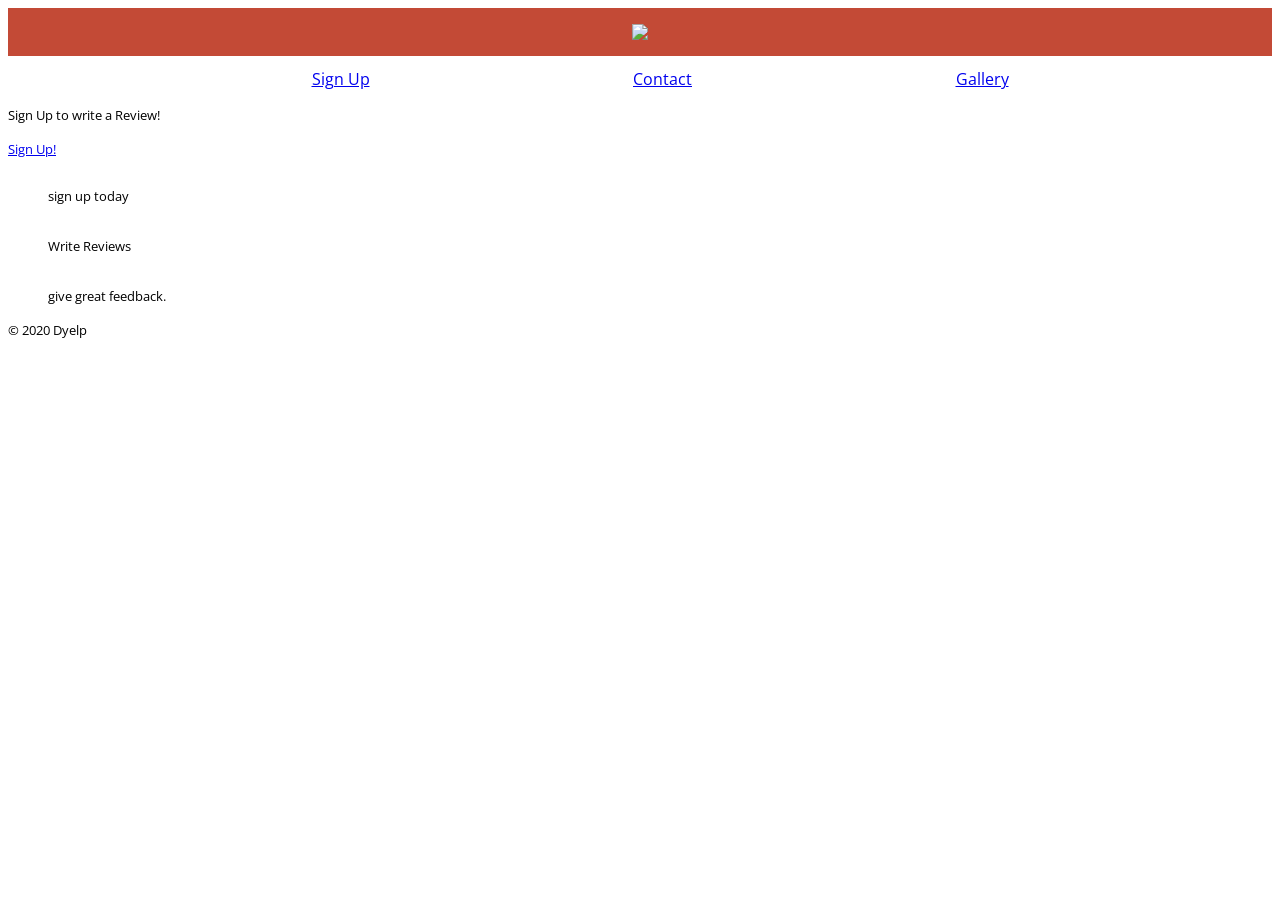
==== index.html @ 433e5d98 "add class to hide h1" ====
<!DOCTYPE html>
<html lang="en">
  <head>
    <meta charset="UTF-8" />
    <meta name="viewport" content="width=device-width, initial-scale=1.0" />
    <title>Fake Yelp</title>

    <!-- always put normalize first so we can override it if we want(CASCADE) -->
    <link
      rel="stylesheet"
      href="https://cdn.jsdelivr.net/npm/normalize.css@8.0.1/normalize.min.css"
    />

    <link
      href="https://fonts.googleapis.com/css2?family=Open+Sans:wght@400;600&display=swap"
      rel="stylesheet"
    />

    <link rel="stylesheet" href="style.css" />
  </head>

  <body>
    <header>
      <!--the h1 will be in the markup for seo and accessibility purposes-->
      <h1 class="screen-reader-text">Fake Yelp </h1>
      <img
        src="https://encrypted-tbn0.gstatic.com/images?q=tbn%3AANd9GcTLTm8zyFDekxHHjUqw9G-ArOdNfnNUYt_G_lpdWDsL-ibaHgjf&usqp=CAU"
      />
    </header>

    <nav>
      <ul>
        <li><a href="./signUp.html"> Sign Up</a></li>
        <li><a href="./contact.html">Contact</a></li>
        <li><a href="./gallery.html">Gallery</a></li>
      </ul>
    </nav>

    <main>
      <!-- 'id' is only once per page! -->
      <div id="cta">
        <div class="bg-trans">
          <p>Sign Up to write a Review!</p>
          <a href="./signup.html">Sign Up!</a>
        </div>
      </div>

      <!-- (section>(figure>img+figcaption)+a+p)*3 -->
      <section>
        <figure>
          <img
            src="https://images.unsplash.com/photo-1493612276216-ee3925520721?ixlib=rb-1.2.1&ixid=eyJhcHBfaWQiOjEyMDd9&auto=format&fit=crop&w=700&q=60/300x400"
            alt=""
          />
          <figcaption>sign up today</figcaption>
        </figure>
        <a href="sign up today!"></a>
        <p></p>
      </section>

      <section>
        <figure>
          <img
            src="https://images.unsplash.com/photo-1451755032734-ada8d61ecf2f?ixlib=rb-1.2.1&ixid=eyJhcHBfaWQiOjEyMDd9&auto=format&fit=crop&w=700&q=60/300x400"
            alt=""
          />
          <figcaption>Write Reviews</figcaption>
        </figure>
        <a href="./contact.html"></a>
        <p></p>
      </section>

      <section>
        <figure>
          <img
            src="https://images.unsplash.com/photo-1504507926084-34cf0b939964?ixlib=rb-1.2.1&ixid=eyJhcHBfaWQiOjEyMDd9&auto=format&fit=crop&w=700&q=60"
            alt=""
          />
          <figcaption>give great feedback.</figcaption>
        </figure>
        <a href="Sign Up Today!"></a>
        <p></p>
      </section>
    </main>

    <footer>
      <p>&copy; 2020 Dyelp</p>
      <!-- add a navigation menu using emmet NO NAV TAG. only a ul with 4 li eith a tags in them. -->
      <ul>
        <li><a href=""></a></li>
        <li><a href=""></a></li>
        <li><a href=""></a></li>
        <li><a href=""></a></li>
      </ul>
    </footer>
  </body>
</html>
---- style.css ----
:root {
  --color-primary: #C34A36;
  --secondary-color: #B0A8B9;
  --tertiary-color: #D5CABD;


}

body {
  /* try to load the font family from google, otherwise use a build in font. */
  font-family: "Open Sans", sans-serif;
  font-size: 10px;
  line-height: 1.65;
}

header {
  background: var(--color-primary);
  display: flex;
  justify-content: center;
  padding: 1rem;
}
header img {

}

h1,
h2,
h3 {
  line-height: 1.15;
}

h1 {
  color: black;
  font-size: 3.052em;
  text-align: center;
}

h2 {
  font-size: 2.441em;
}

h3 {
  font-size: 1.953em;
}

p,
li,
a,
figcaption {
  font-size: 1.266em;
}

nav ul {
  display: flex;
  justify-content: space-evenly;
}

li {
  list-style-type: none;
}

/* Utility Class */

/* https://css-tricks.com/snippets/css/accessibilityseo-friendly-css-hiding/ */
.screen-reader-text {
  position: absolute;
  top: -9999px;
  left: -9999px;
}
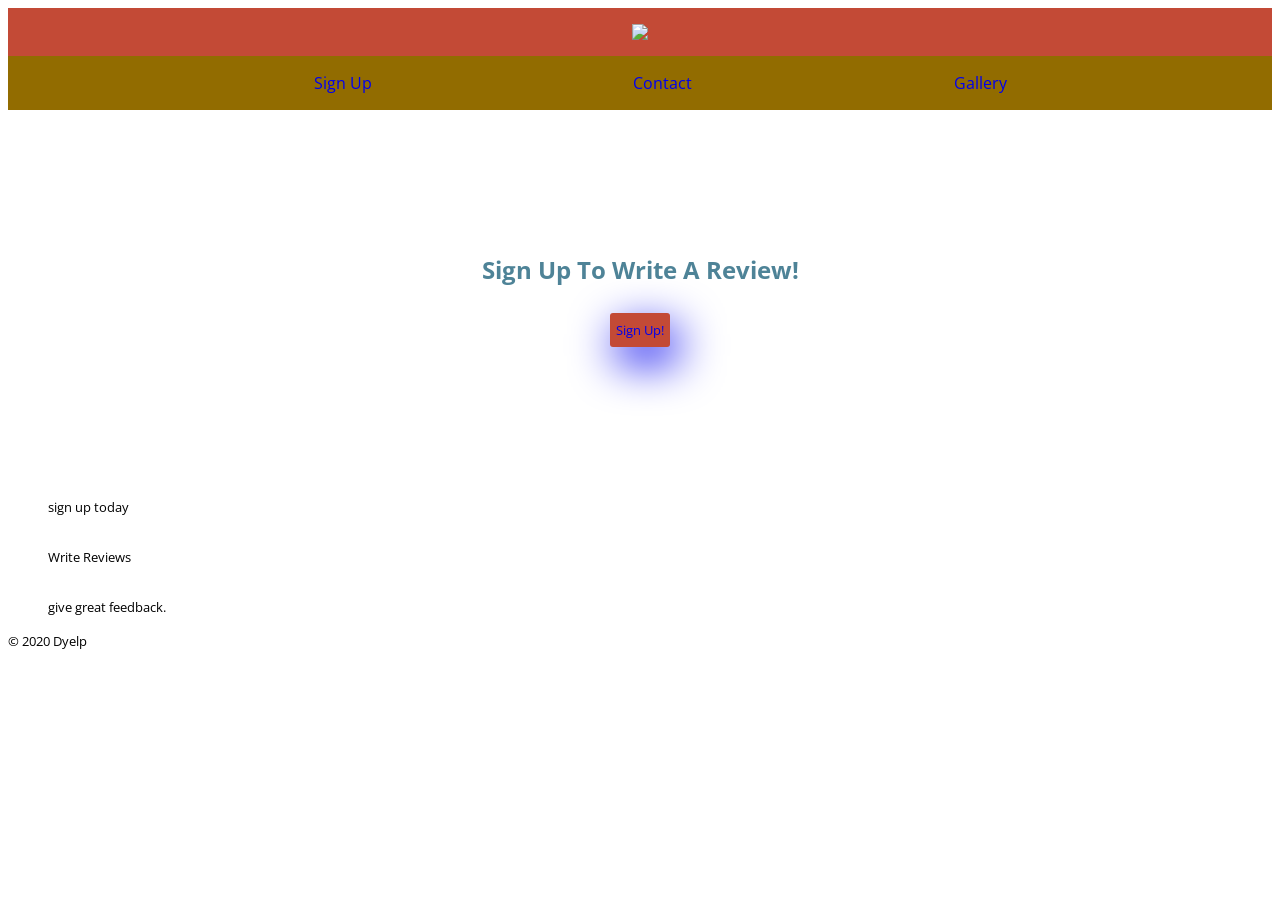
==== commit e06ee751: "add header border" ====
--- a/index.html
+++ b/index.html
@@ -22,7 +22,7 @@
   <body>
     <header>
       <!--the h1 will be in the markup for seo and accessibility purposes-->
-      <h1 class="screen-reader-text">Fake Yelp </h1>
+      <h1 class="screen-reader-text">Fake Yelp</h1>
       <img
         src="https://encrypted-tbn0.gstatic.com/images?q=tbn%3AANd9GcTLTm8zyFDekxHHjUqw9G-ArOdNfnNUYt_G_lpdWDsL-ibaHgjf&usqp=CAU"
       />
@@ -85,7 +85,7 @@
 
     <footer>
       <p>&copy; 2020 Dyelp</p>
-      <!-- add a navigation menu using emmet NO NAV TAG. only a ul with 4 li eith a tags in them. -->
+      <!-- add a navigation menu using emmet NO NAV TAG. only a ul with 4 li with a tags in them. -->
       <ul>
         <li><a href=""></a></li>
         <li><a href=""></a></li>
--- a/style.css
+++ b/style.css
@@ -1,9 +1,8 @@
 :root {
   --color-primary: #C34A36;
   --secondary-color: #B0A8B9;
-  --tertiary-color: #D5CABD;
-
-
+  --tertiary-color: #926C00;
+  --accent-color: #4E8397;
 }
 
 body {
@@ -20,7 +19,9 @@
   padding: 1rem;
 }
 header img {
-
+  justify-content: center;
+  display: block;
+  margin: 0 auto;
 }
 
 h1,
@@ -49,6 +50,10 @@
 figcaption {
   font-size: 1.266em;
 }
+nav {
+  background-color: var(--tertiary-color);
+  padding: 0.25rem;
+}
 
 nav ul {
   display: flex;
@@ -57,6 +62,41 @@
 
 li {
   list-style-type: none;
+}
+a {
+  text-decoration: none;
+}
+
+#cta {
+  display: flex;
+  background-image: url("https://unsplash.com/photos/aNN7cWjfiqM");
+  flex-direction: column;
+  align-items: center;
+  height: 40vh;
+  justify-content: center;
+}
+
+#cta p {
+  color: var(--accent-color);
+  font-size: 2.4em;
+  text-transform: capitalize;
+  font-weight: bolder;
+}
+
+.bg-trans {
+  background-color: rgba(255, 255, 255, 0.4);
+  border-radius: 3px;
+  padding: 1rem;
+  text-align: center;
+}
+
+#cta a {
+  background: var(--color-primary);
+  padding: 0.5em;
+  border-radius: 3px;
+  box-shadow: 7px 15px 46px;
+  display: inline-block;
+  margin-bottom: 0.5rem;
 }
 
 /* Utility Class */
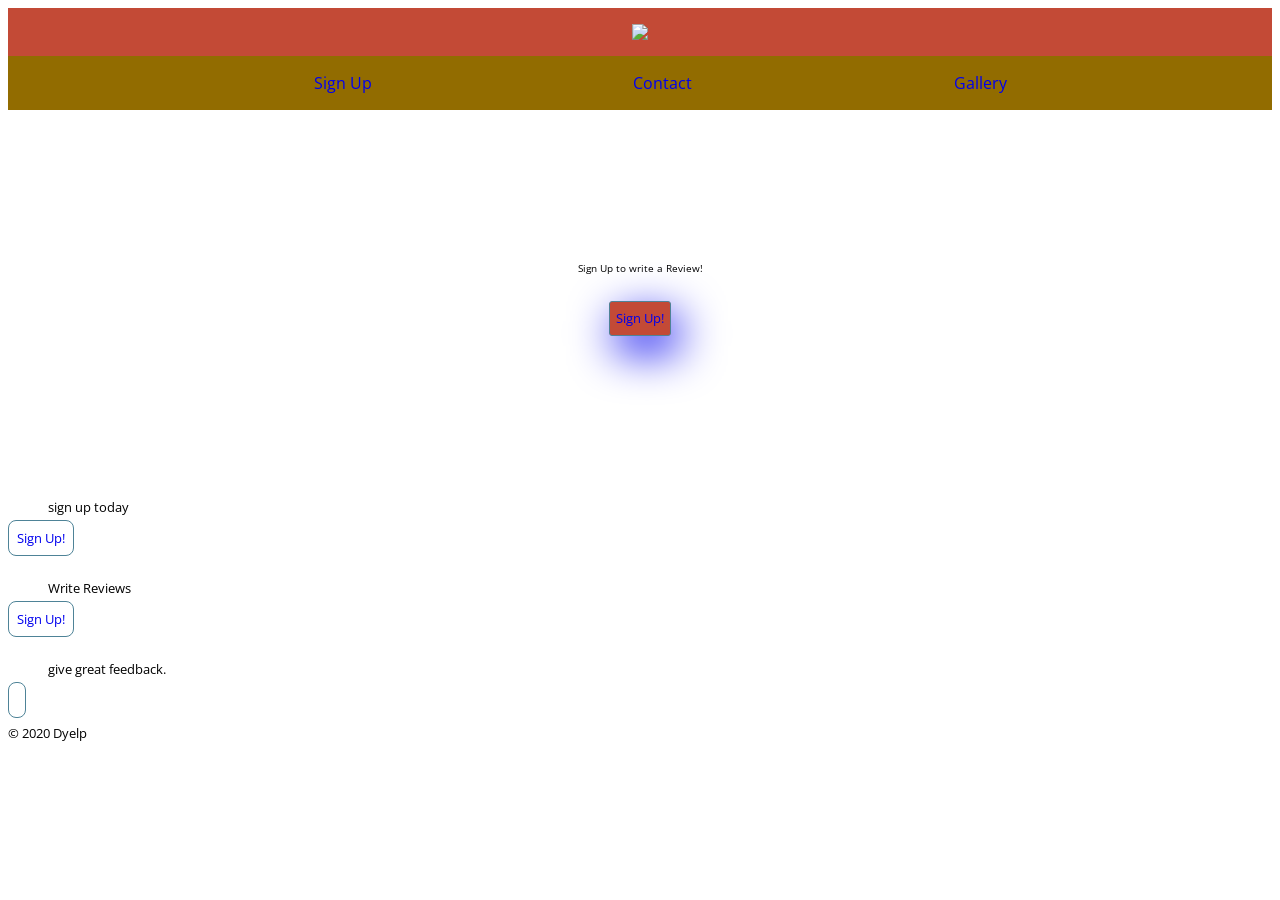
==== commit 42dedfda: "usa a button class" ====
--- a/index.html
+++ b/index.html
@@ -40,8 +40,8 @@
       <!-- 'id' is only once per page! -->
       <div id="cta">
         <div class="bg-trans">
-          <p>Sign Up to write a Review!</p>
-          <a href="./signup.html">Sign Up!</a>
+          <p></p>Sign Up to write a Review!</p>
+          <a href="./signup.html" class="button">Sign Up!</a>
         </div>
       </div>
 
@@ -54,7 +54,7 @@
           />
           <figcaption>sign up today</figcaption>
         </figure>
-        <a href="sign up today!"></a>
+        <a href="sign up today!"class="button">Sign Up!</a>
         <p></p>
       </section>
 
@@ -66,7 +66,7 @@
           />
           <figcaption>Write Reviews</figcaption>
         </figure>
-        <a href="./contact.html"></a>
+        <a href="./contact.html"class="button">Sign Up!</a>
         <p></p>
       </section>
 
@@ -78,7 +78,7 @@
           />
           <figcaption>give great feedback.</figcaption>
         </figure>
-        <a href="Sign Up Today!"></a>
+        <a href="Sign Up Today!"class="button"></a>
         <p></p>
       </section>
     </main>
--- a/style.css
+++ b/style.css
@@ -89,6 +89,11 @@
   padding: 1rem;
   text-align: center;
 }
+.button {
+  border-radius: 0.5rem;
+  padding: 0.5rem;
+  border: solid thin var(--accent-color);
+}
 
 #cta a {
   background: var(--color-primary);
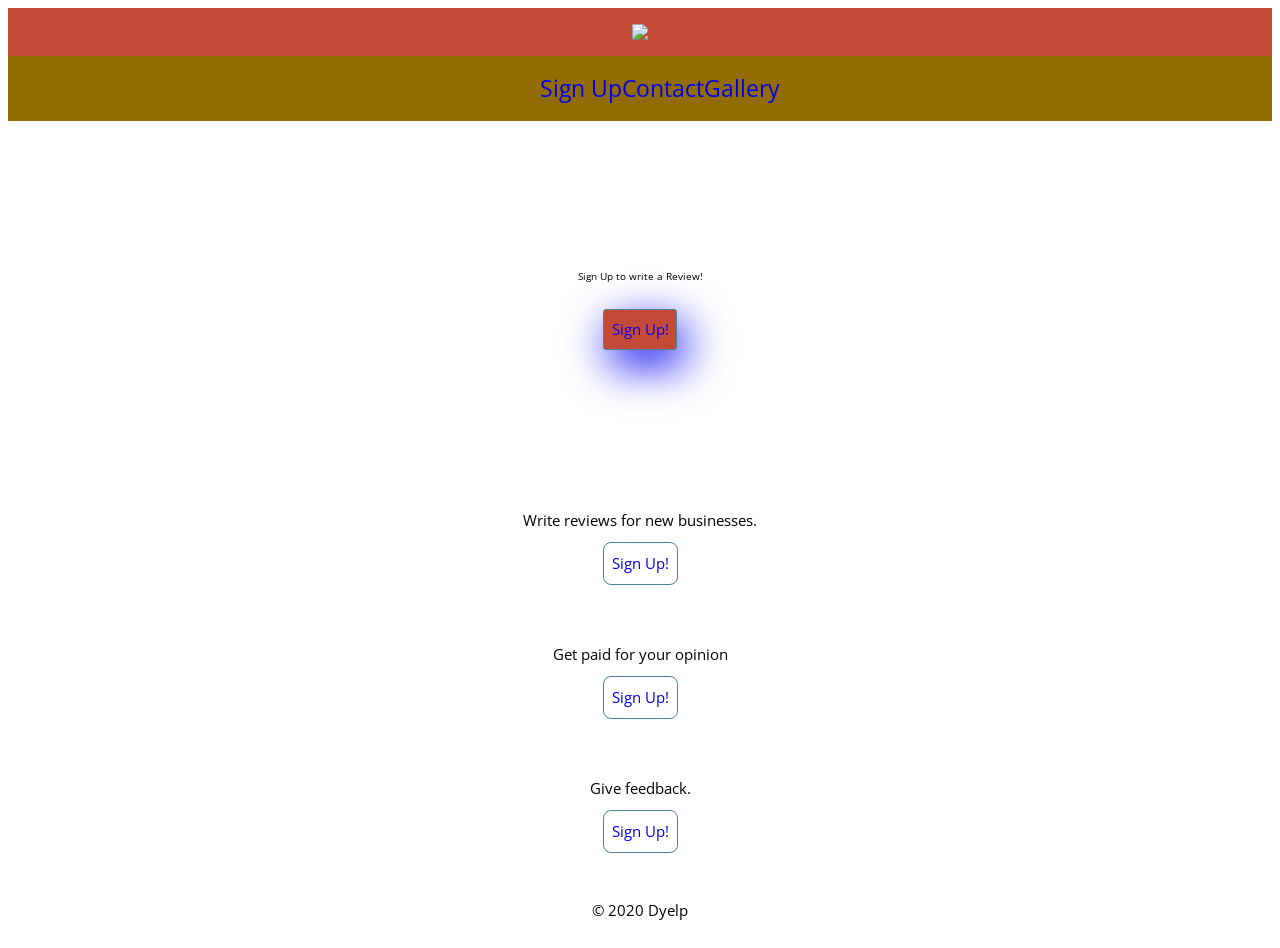
==== commit c0289022: ":recycle: refactor flex stuff into classes" ====
--- a/index.html
+++ b/index.html
@@ -20,7 +20,7 @@
   </head>
 
   <body>
-    <header>
+    <header class = "flex flex--column flex--align-items-center">
       <!--the h1 will be in the markup for seo and accessibility purposes-->
       <h1 class="screen-reader-text">Fake Yelp</h1>
       <img
@@ -28,7 +28,7 @@
       />
     </header>
 
-    <nav>
+    <nav class="flex flex--column flex--align-items-center">
       <ul>
         <li><a href="./signUp.html"> Sign Up</a></li>
         <li><a href="./contact.html">Contact</a></li>
@@ -46,39 +46,39 @@
       </div>
 
       <!-- (section>(figure>img+figcaption)+a+p)*3 -->
-      <section>
+      <section class = "flex flex--column flex--align-items-center">
         <figure>
           <img
-            src="https://images.unsplash.com/photo-1493612276216-ee3925520721?ixlib=rb-1.2.1&ixid=eyJhcHBfaWQiOjEyMDd9&auto=format&fit=crop&w=700&q=60/300x400"
-            alt=""
+            src="https://images.unsplash.com/photo-1493612276216-ee3925520721?ixlib=rb-1.2.1&ixid=eyJhcHBfaWQiOjEyMDd9&auto=format&fit=crop&w=700&q=60/"
+            alt=""class ="img--responsive"
           />
-          <figcaption>sign up today</figcaption>
+          <figcaption>Write reviews for new businesses.</figcaption>
         </figure>
         <a href="sign up today!"class="button">Sign Up!</a>
         <p></p>
       </section>
 
-      <section>
+      <section class = "flex flex--column flex--align-items-center">
         <figure>
           <img
-            src="https://images.unsplash.com/photo-1451755032734-ada8d61ecf2f?ixlib=rb-1.2.1&ixid=eyJhcHBfaWQiOjEyMDd9&auto=format&fit=crop&w=700&q=60/300x400"
-            alt=""
+            src="https://images.unsplash.com/photo-1451755032734-ada8d61ecf2f?ixlib=rb-1.2.1&ixid=eyJhcHBfaWQiOjEyMDd9&auto=format&fit=crop&w=700&q=60/"
+            alt=""class ="img--responsive"
           />
-          <figcaption>Write Reviews</figcaption>
+          <figcaption>Get paid for your opinion</figcaption>
         </figure>
         <a href="./contact.html"class="button">Sign Up!</a>
         <p></p>
       </section>
 
-      <section>
+      <section class = "flex flex--column flex--align-items-center">
         <figure>
           <img
             src="https://images.unsplash.com/photo-1504507926084-34cf0b939964?ixlib=rb-1.2.1&ixid=eyJhcHBfaWQiOjEyMDd9&auto=format&fit=crop&w=700&q=60"
-            alt=""
+            alt=""class ="img--responsive"
           />
-          <figcaption>give great feedback.</figcaption>
+          <figcaption>Give feedback.</figcaption>
         </figure>
-        <a href="Sign Up Today!"class="button"></a>
+        <a href="Sign Up Today!"class="button">Sign Up!</a>
         <p></p>
       </section>
     </main>
@@ -86,7 +86,7 @@
     <footer>
       <p>&copy; 2020 Dyelp</p>
       <!-- add a navigation menu using emmet NO NAV TAG. only a ul with 4 li with a tags in them. -->
-      <ul>
+      <ul class= "flex flex--column flex--align-items-center">
         <li><a href=""></a></li>
         <li><a href=""></a></li>
         <li><a href=""></a></li>
--- a/style.css
+++ b/style.css
@@ -14,8 +14,6 @@
 
 header {
   background: var(--color-primary);
-  display: flex;
-  justify-content: center;
   padding: 1rem;
 }
 header img {
@@ -47,8 +45,10 @@
 p,
 li,
 a,
+
 figcaption {
-  font-size: 1.266em;
+  font-size: 1.5em;
+  text-align: center;
 }
 nav {
   background-color: var(--tertiary-color);
@@ -106,6 +106,35 @@
 
 /* Utility Class */
 
+.flex {
+  display: flex;
+}
+
+.flex--align-items-center {
+  align-items: center;
+}
+
+.flex--column {
+  flex-direction: column;
+}
+
+.flex--justify-content-center {
+  justify-content: center;
+}
+
+.flex--justify-content-space-around {
+  justify-content: space-around;
+}
+
+.flex--row {
+  flex-direction: row;
+}
+
+.img--responsive {
+  max-width: 100%;
+  height: auto;
+}
+
 /* https://css-tricks.com/snippets/css/accessibilityseo-friendly-css-hiding/ */
 .screen-reader-text {
   position: absolute;
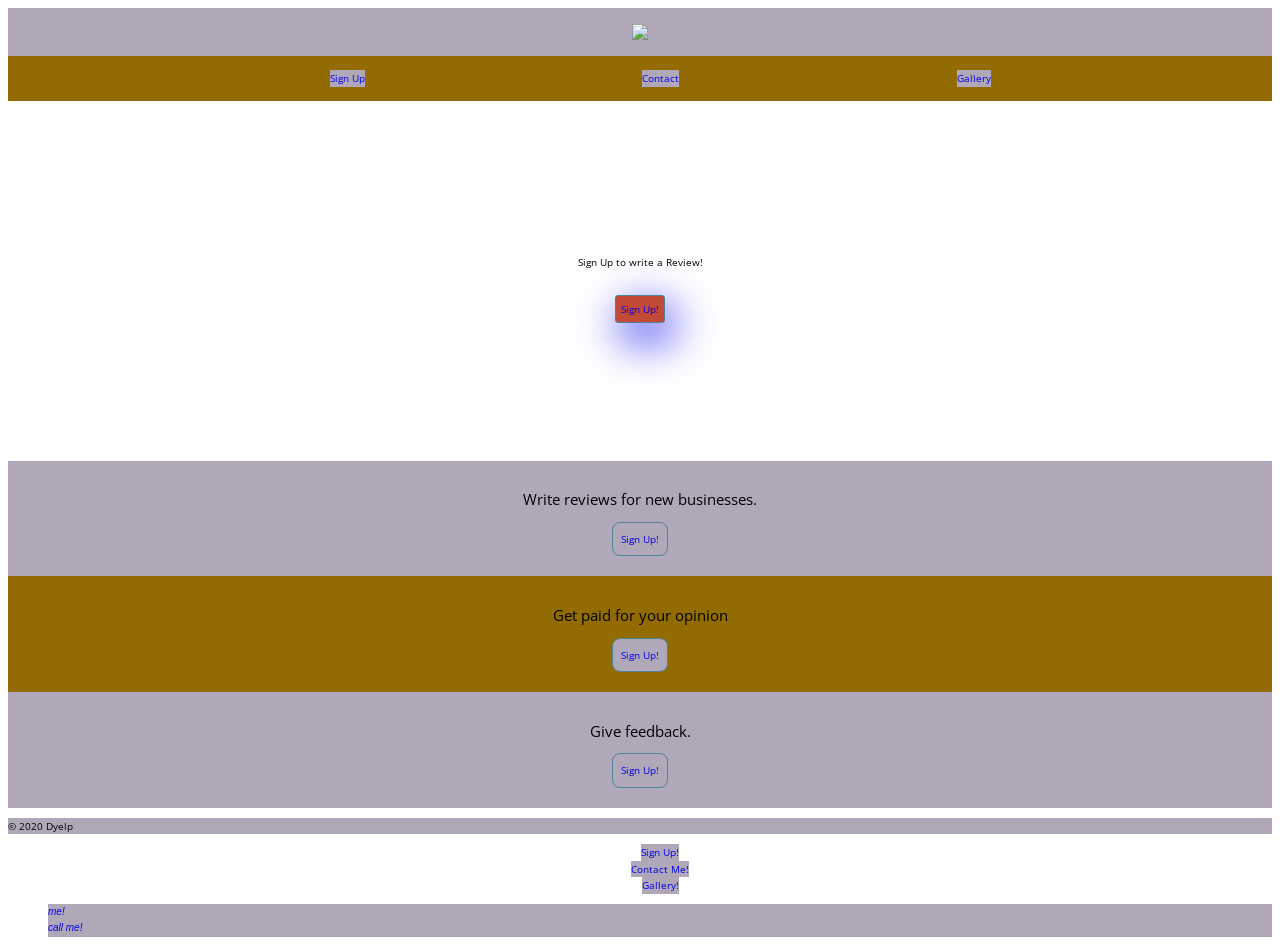
==== commit e1207b0a: "add footer list." ====
--- a/index.html
+++ b/index.html
@@ -28,8 +28,8 @@
       />
     </header>
 
-    <nav class="flex flex--column flex--align-items-center">
-      <ul>
+    <nav>
+      <ul class="flex flex--align-items-center">
         <li><a href="./signUp.html"> Sign Up</a></li>
         <li><a href="./contact.html">Contact</a></li>
         <li><a href="./gallery.html">Gallery</a></li>
@@ -49,7 +49,7 @@
       <section class = "flex flex--column flex--align-items-center">
         <figure>
           <img
-            src="https://images.unsplash.com/photo-1493612276216-ee3925520721?ixlib=rb-1.2.1&ixid=eyJhcHBfaWQiOjEyMDd9&auto=format&fit=crop&w=700&q=60/"
+            src="https://images.unsplash.com/photo-1515859005217-8a1f08870f59?ixlib=rb-1.2.1&ixid=eyJhcHBfaWQiOjEyMDd9&auto=format&fit=crop&w=700&q=60"
             alt=""class ="img--responsive"
           />
           <figcaption>Write reviews for new businesses.</figcaption>
@@ -61,7 +61,7 @@
       <section class = "flex flex--column flex--align-items-center">
         <figure>
           <img
-            src="https://images.unsplash.com/photo-1451755032734-ada8d61ecf2f?ixlib=rb-1.2.1&ixid=eyJhcHBfaWQiOjEyMDd9&auto=format&fit=crop&w=700&q=60/"
+            src="https://images.unsplash.com/photo-1517957754642-2870518e16f8?ixlib=rb-1.2.1&ixid=eyJhcHBfaWQiOjEyMDd9&auto=format&fit=crop&w=700&q=60"
             alt=""class ="img--responsive"
           />
           <figcaption>Get paid for your opinion</figcaption>
@@ -87,11 +87,20 @@
       <p>&copy; 2020 Dyelp</p>
       <!-- add a navigation menu using emmet NO NAV TAG. only a ul with 4 li with a tags in them. -->
       <ul class= "flex flex--column flex--align-items-center">
-        <li><a href=""></a></li>
-        <li><a href=""></a></li>
-        <li><a href=""></a></li>
-        <li><a href=""></a></li>
+        <li><a href="./signUp.html">Sign Up!</a></li>
+        <li><a href="./contact.html">Contact Me!</a></li>
+        <li><a href="./gallery.html">Gallery!</a></li>
       </ul>
     </footer>
+      <address>
+        <ul>
+          <li>
+            <a href="mailto:dyeshiamonet@gmail.com">me!</a>
+          </li>
+        <li>
+          <a href="tel:3145858667">call me!</a>
+        </li>
+        </ul>
+      </address>
   </body>
 </html>
--- a/style.css
+++ b/style.css
@@ -13,7 +13,7 @@
 }
 
 header {
-  background: var(--color-primary);
+  background: var(--secondary-color);
   padding: 1rem;
 }
 header img {
@@ -29,7 +29,7 @@
 }
 
 h1 {
-  color: black;
+  color: var(--tertiary-color);
   font-size: 3.052em;
   text-align: center;
 }
@@ -45,6 +45,14 @@
 p,
 li,
 a,
+
+/* select the odd */
+main > section:nth-of-type(odd) {
+  background: var(--secondary-color);
+}
+main > section:nth-of-type(even) {
+  background: var(--tertiary-color);
+}
 
 figcaption {
   font-size: 1.5em;
@@ -141,3 +149,7 @@
   top: -9999px;
   left: -9999px;
 }
+
+footer {
+
+}
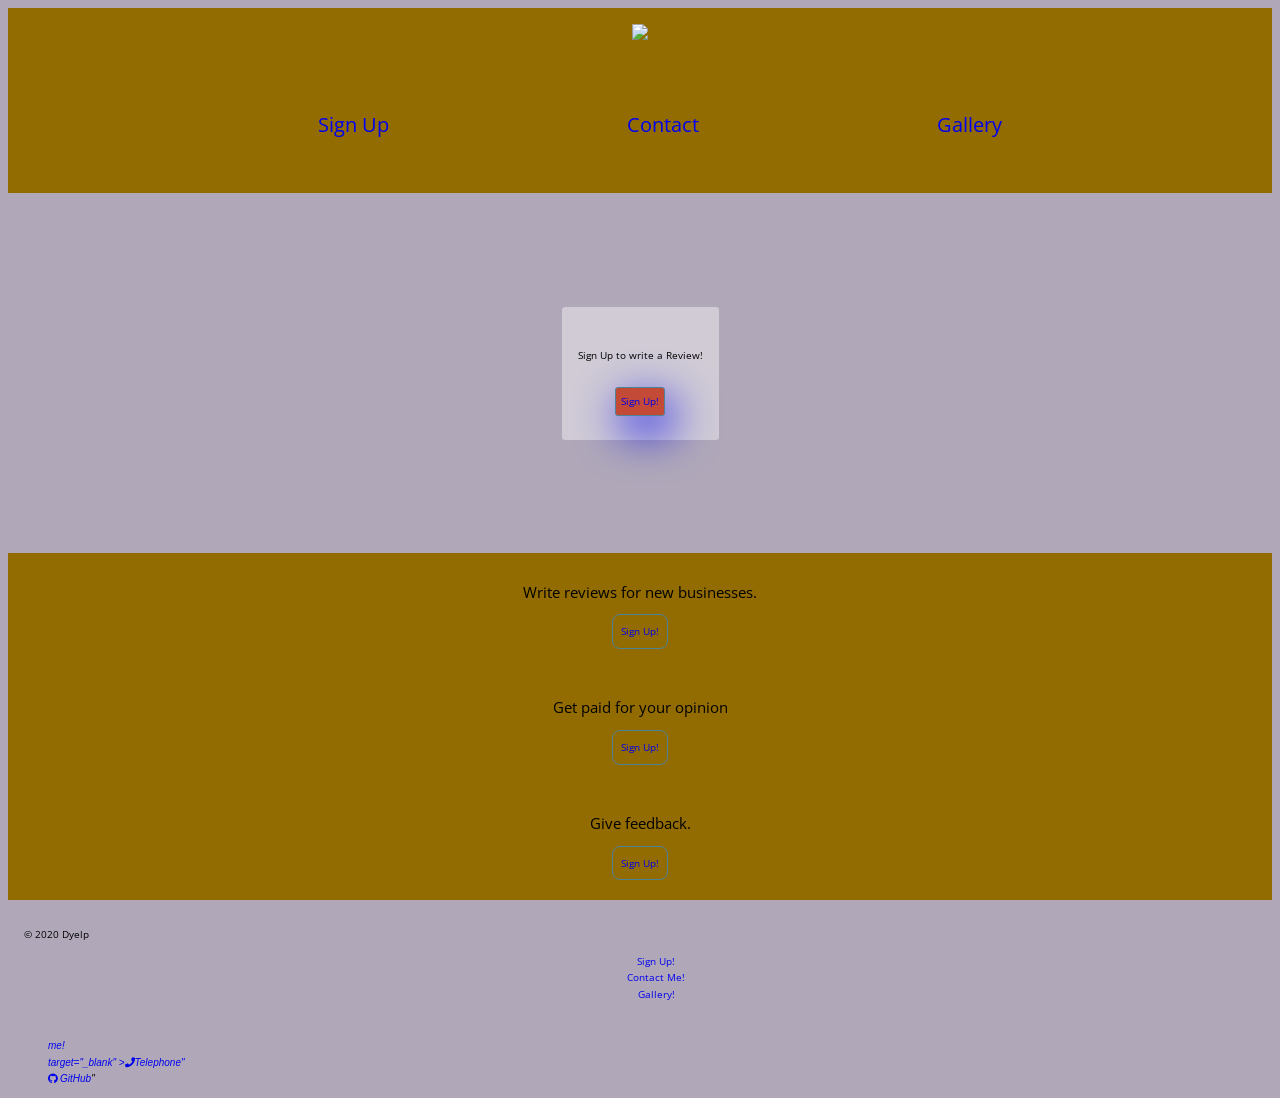
==== commit 88a9a93e: "add style icons" ====
--- a/index.html
+++ b/index.html
@@ -17,8 +17,12 @@
     />
 
     <link rel="stylesheet" href="style.css" />
+    <link
+      rel="stylesheet"
+      href="https://cdnjs.cloudflare.com/ajax/libs/font-awesome/5.13.0/css/all.min.css"
+    />
+
   </head>
-
   <body>
     <header class = "flex flex--column flex--align-items-center">
       <!--the h1 will be in the markup for seo and accessibility purposes-->
@@ -36,7 +40,7 @@
       </ul>
     </nav>
 
-    <main>
+    <main class="md-flex">
       <!-- 'id' is only once per page! -->
       <div id="cta">
         <div class="bg-trans">
@@ -97,8 +101,15 @@
           <li>
             <a href="mailto:dyeshiamonet@gmail.com">me!</a>
           </li>
+
         <li>
-          <a href="tel:3145858667">call me!</a>
+          <a href="tel:3145858667"> target="_blank"
+          ><span class="fas fa-phone"></span>Telephone"</a>
+        </li>
+
+        <li>
+          <a href="https://github.com/dyeshiasmith" target="_blank"
+          ><span class="fab fa-github"></span>GitHub</a>"
         </li>
         </ul>
       </address>
--- a/style.css
+++ b/style.css
@@ -8,12 +8,13 @@
 body {
   /* try to load the font family from google, otherwise use a build in font. */
   font-family: "Open Sans", sans-serif;
+  background-color: var(--secondary-color);
   font-size: 10px;
   line-height: 1.65;
 }
 
 header {
-  background: var(--secondary-color);
+  background: var(--tertiary-color);
   padding: 1rem;
 }
 header img {
@@ -42,13 +43,13 @@
   font-size: 1.953em;
 }
 
-p,
-li,
-a,
+p, li, a, figcaption {
+  font-size: 1em;
+}
 
 /* select the odd */
 main > section:nth-of-type(odd) {
-  background: var(--secondary-color);
+  background: var(--tertiary-color);
 }
 main > section:nth-of-type(even) {
   background: var(--tertiary-color);
@@ -60,12 +61,22 @@
 }
 nav {
   background-color: var(--tertiary-color);
-  padding: 0.25rem;
+  padding: 2rem;
+  font-size: 2em;
 }
 
 nav ul {
   display: flex;
   justify-content: space-evenly;
+}
+
+footer {
+  padding: 1rem;
+}
+
+footer li {
+  display: inline-block;
+  margin-right: 0.5rem;
 }
 
 li {
@@ -97,10 +108,29 @@
   padding: 1rem;
   text-align: center;
 }
+
+address li {
+  margin-right: 0;
+}
+
+address li ::after {
+  content: *\2022*;
+}
+
 .button {
   border-radius: 0.5rem;
   padding: 0.5rem;
   border: solid thin var(--accent-color);
+}
+.button:focus,
+.button:hover {
+}
+
+.fab {
+  margin-right: 0.125rem;
+}
+.fa-id-card-alt {
+  margin-right: 0.5rem;
 }
 
 #cta a {
@@ -143,6 +173,21 @@
   height: auto;
 }
 
+.text-align--center {
+  text-align: center;
+}
+
+@media screen only and (min-width: 960px) {
+  .md-flex {
+    display: flex;
+  }
+}
+
+.md-flex-flex-direction--row {
+  flex-direction: row;
+}
+
+
 /* https://css-tricks.com/snippets/css/accessibilityseo-friendly-css-hiding/ */
 .screen-reader-text {
   position: absolute;
@@ -150,6 +195,3 @@
   left: -9999px;
 }
 
-footer {
-
-}
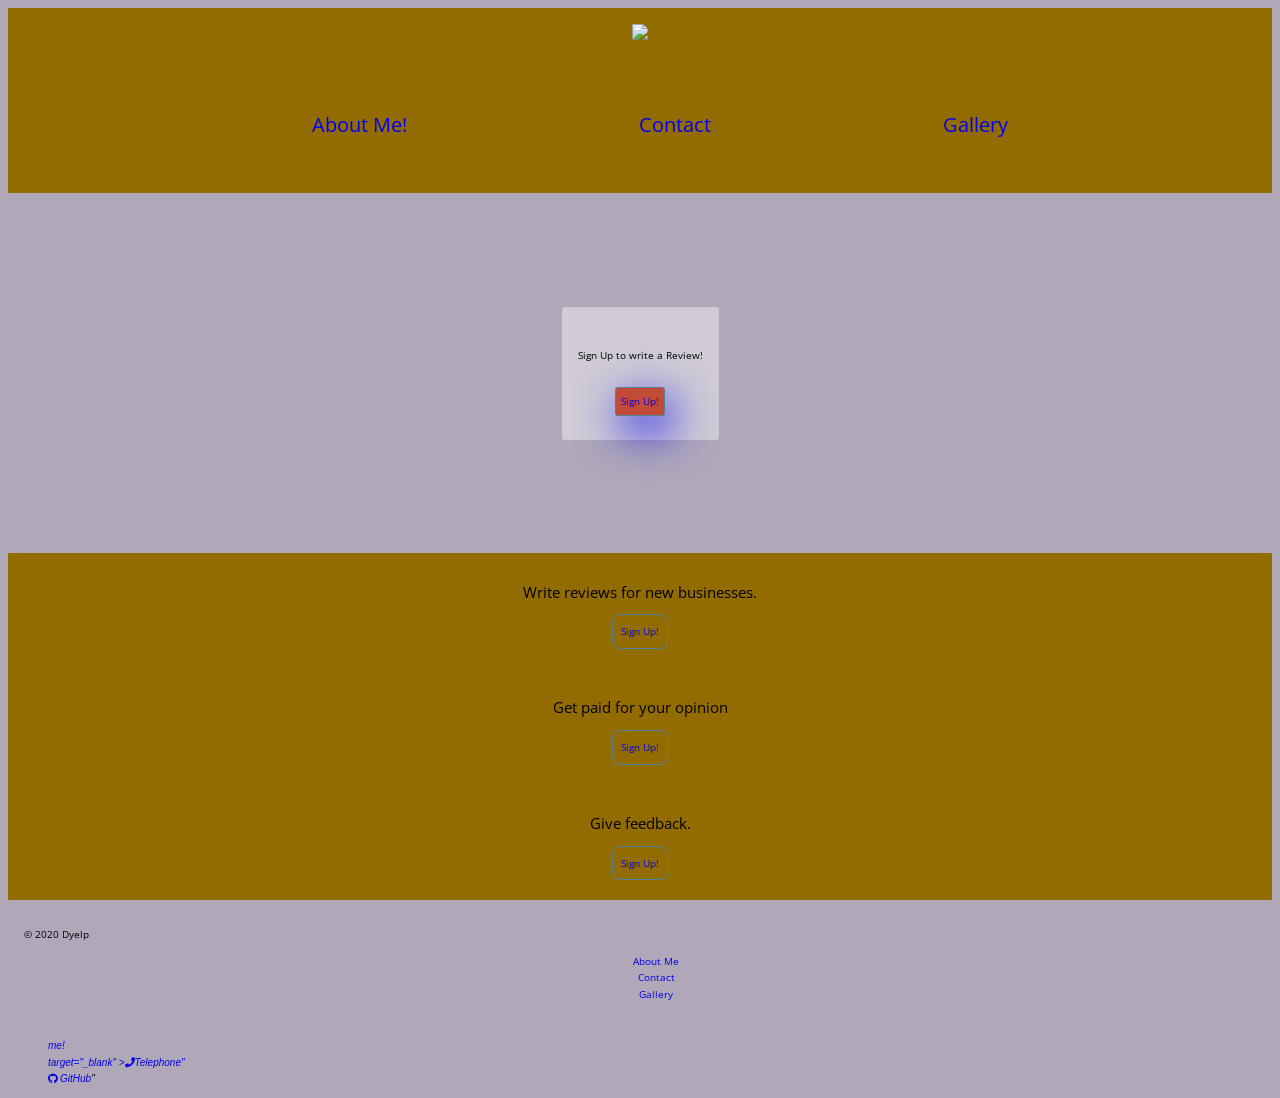
==== commit 7e11f814: "fix to make links cleaner, add contact form." ====
--- a/index.html
+++ b/index.html
@@ -9,18 +9,16 @@
     <link
       rel="stylesheet"
       href="https://cdn.jsdelivr.net/npm/normalize.css@8.0.1/normalize.min.css"
-    />
+/>
 
     <link
       href="https://fonts.googleapis.com/css2?family=Open+Sans:wght@400;600&display=swap"
-      rel="stylesheet"
-    />
+      rel="stylesheet"/>
 
     <link rel="stylesheet" href="style.css" />
     <link
       rel="stylesheet"
-      href="https://cdnjs.cloudflare.com/ajax/libs/font-awesome/5.13.0/css/all.min.css"
-    />
+      href="https://cdnjs.cloudflare.com/ajax/libs/font-awesome/5.13.0/css/all.min.css"/>
 
   </head>
   <body>
@@ -28,13 +26,12 @@
       <!--the h1 will be in the markup for seo and accessibility purposes-->
       <h1 class="screen-reader-text">Fake Yelp</h1>
       <img
-        src="https://encrypted-tbn0.gstatic.com/images?q=tbn%3AANd9GcTLTm8zyFDekxHHjUqw9G-ArOdNfnNUYt_G_lpdWDsL-ibaHgjf&usqp=CAU"
-      />
+        src="https://encrypted-tbn0.gstatic.com/images?q=tbn%3AANd9GcTLTm8zyFDekxHHjUqw9G-ArOdNfnNUYt_G_lpdWDsL-ibaHgjf&usqp=CAU"/>
     </header>
 
     <nav>
       <ul class="flex flex--align-items-center">
-        <li><a href="./signUp.html"> Sign Up</a></li>
+        <li><a href="./about-me.html"> About Me!</a></li>
         <li><a href="./contact.html">Contact</a></li>
         <li><a href="./gallery.html">Gallery</a></li>
       </ul>
@@ -91,9 +88,9 @@
       <p>&copy; 2020 Dyelp</p>
       <!-- add a navigation menu using emmet NO NAV TAG. only a ul with 4 li with a tags in them. -->
       <ul class= "flex flex--column flex--align-items-center">
-        <li><a href="./signUp.html">Sign Up!</a></li>
-        <li><a href="./contact.html">Contact Me!</a></li>
-        <li><a href="./gallery.html">Gallery!</a></li>
+        <li><a href="./about-me.html">About Me</a></li>
+        <li><a href="./contact.html">Contact</a></li>
+        <li><a href="./gallery.html">Gallery</a></li>
       </ul>
     </footer>
       <address>
--- a/style.css
+++ b/style.css
@@ -77,6 +77,25 @@
 footer li {
   display: inline-block;
   margin-right: 0.5rem;
+}
+
+form {
+  background-color: var(--secondary-color);
+  padding: 1rem 0.5rem;
+}
+
+label {
+  margin-right: 0.25rem;
+}
+
+form > .flex {
+  margin: 1rem 0;
+}
+
+input,
+textarea {
+  border: solid thin black;
+  border-radius: 3px;
 }
 
 li {
@@ -142,12 +161,11 @@
   margin-bottom: 0.5rem;
 }
 
-/* Utility Class */
-
 .flex {
   display: flex;
 }
 
+
 .flex--align-items-center {
   align-items: center;
 }
@@ -162,6 +180,10 @@
 
 .flex--justify-content-space-around {
   justify-content: space-around;
+}
+
+.flex--justify-content-space-between {
+  justify-content: space-between;
 }
 
 .flex--row {
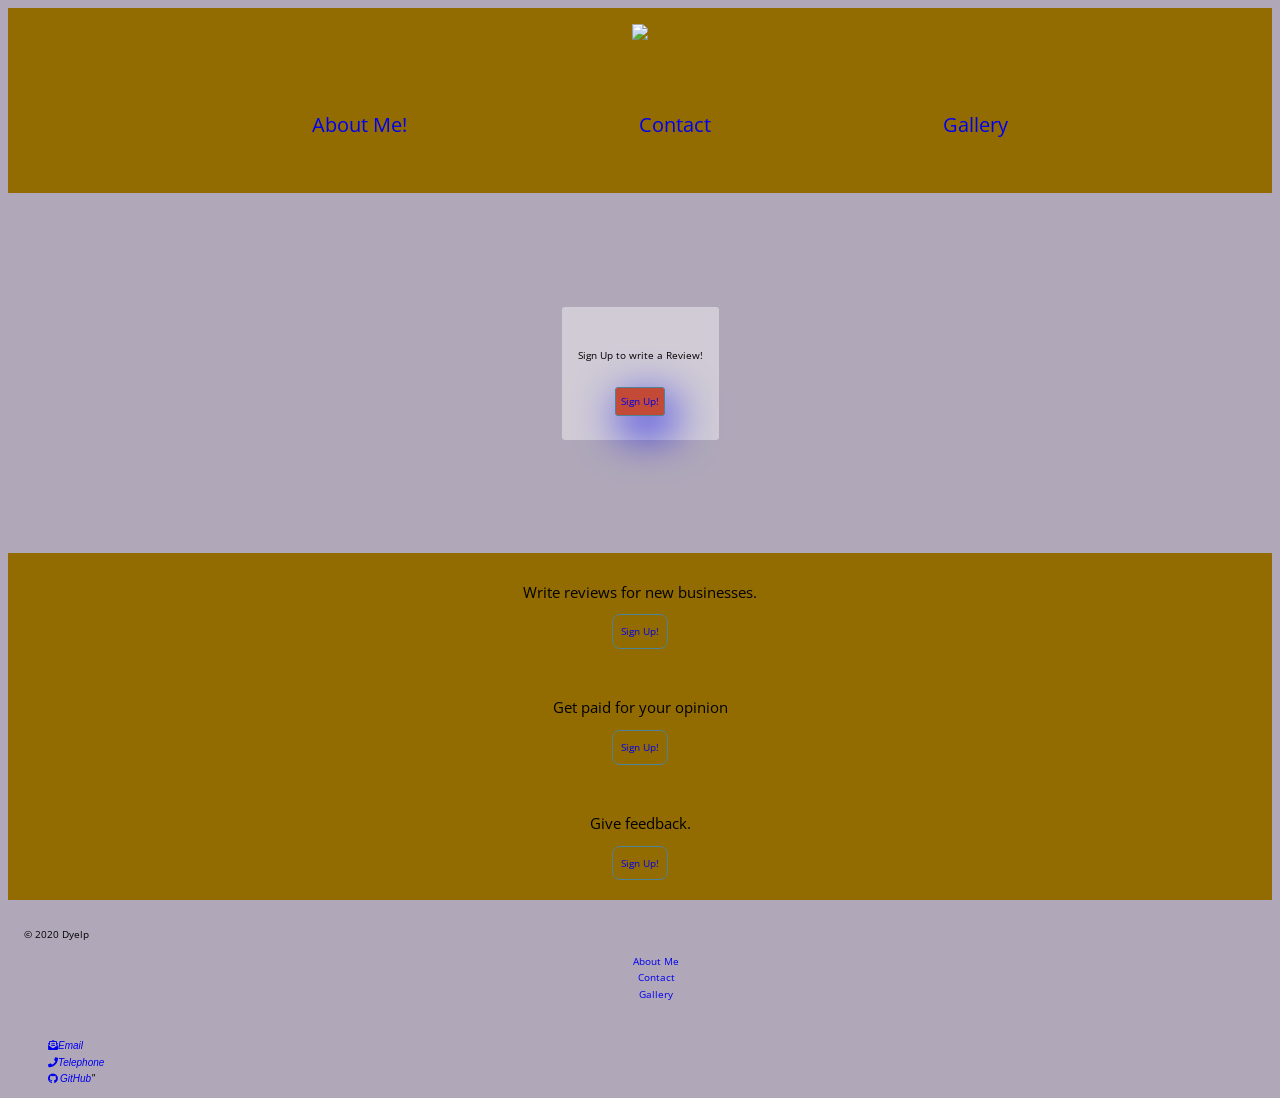
==== commit 0124570e: "add msg tag width class in css" ====
--- a/index.html
+++ b/index.html
@@ -85,7 +85,7 @@
     </main>
 
     <footer>
-      <p>&copy; 2020 Dyelp</p>
+      <p> &copy; 2020 Dyelp </p>
       <!-- add a navigation menu using emmet NO NAV TAG. only a ul with 4 li with a tags in them. -->
       <ul class= "flex flex--column flex--align-items-center">
         <li><a href="./about-me.html">About Me</a></li>
@@ -95,13 +95,14 @@
     </footer>
       <address>
         <ul>
-          <li>
-            <a href="mailto:dyeshiamonet@gmail.com">me!</a>
+          <a>
+            <a href="mailto:dyeshiamonet@gmail.com" target="_blank"
+            ><span class="fas fa-envelope-open-text"></span>Email</a>
           </li>
 
         <li>
-          <a href="tel:3145858667"> target="_blank"
-          ><span class="fas fa-phone"></span>Telephone"</a>
+          <a href="tel:3145858667" target="_blank"
+          ><span class="fas fa-phone"></span>Telephone</a>
         </li>
 
         <li>
--- a/style.css
+++ b/style.css
@@ -88,14 +88,15 @@
   margin-right: 0.25rem;
 }
 
-form > .flex {
-  margin: 1rem 0;
-}
 
 input,
 textarea {
   border: solid thin black;
   border-radius: 3px;
+}
+
+select {
+  color: black;
 }
 
 li {
@@ -165,6 +166,9 @@
   display: flex;
 }
 
+form > .flex {
+  margin: 1rem 0;
+}
 
 .flex--align-items-center {
   align-items: center;
@@ -197,6 +201,10 @@
 
 .text-align--center {
   text-align: center;
+}
+
+textarea {
+  width: 75%;
 }
 
 @media screen only and (min-width: 960px) {
@@ -208,7 +216,6 @@
 .md-flex-flex-direction--row {
   flex-direction: row;
 }
-
 
 /* https://css-tricks.com/snippets/css/accessibilityseo-friendly-css-hiding/ */
 .screen-reader-text {
@@ -216,4 +223,3 @@
   top: -9999px;
   left: -9999px;
 }
-
